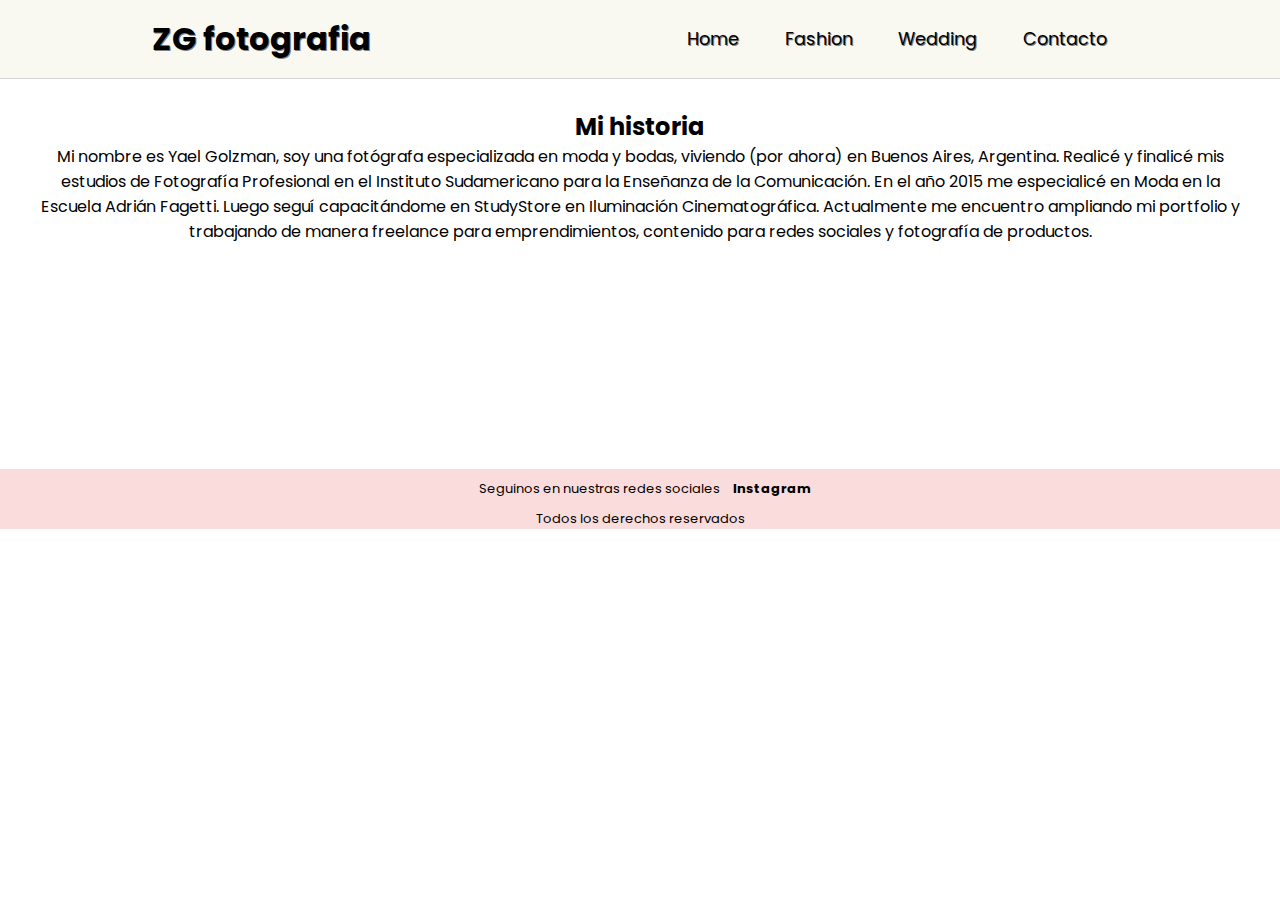
==== pages/aboutme.html @ 8c37d72f "subiendo por primera vez proyectoFinal" ====
<!DOCTYPE html>
<html lang="en">
<head>
    <meta charset="UTF-8">
    <meta http-equiv="X-UA-Compatible" content="IE=edge">
    <meta name="viewport" content="width=device-width, initial-scale=1.0">
     <!-- CSS -->
    <link rel="stylesheet" href="../css/main.css">
    <!-- tipografía -->
       <link rel="preconnect" href="https://fonts.googleapis.com">
       <link rel="preconnect" href="https://fonts.gstatic.com" crossorigin>
       <link href="https://fonts.googleapis.com/css2?family=Poppins&display=swap" rel="stylesheet">
       <title>AboutMe</title>
</head>
<body>
    <header>
        <h1><a href="../index.html" class="link"> ZG fotografia  </a></h1>
        <!-- menu -->
        <nav>
            <ul>
                <li>
                    <a href="../index.html" class="link"> Home </a>
                </li>
                <li>
                    <a href="fashion.html" class="link"> Fashion </a>
                </li>
                <li>
                    <a href="wedding.html" class="link"> Wedding </a>
                </li>
                <li>
                    <a href="contacto.html" class="link"> Contacto </a>
                </li>
            </ul>
        </nav>
    </header>
    <main>
        <div class="aboutMe">
            <h2> Mi historia</h2>
            <p>
            Mi nombre es Yael Golzman, soy una fotógrafa especializada en moda y bodas, viviendo (por ahora) en Buenos Aires, Argentina.

            Realicé y finalicé mis estudios de Fotografía Profesional en el Instituto Sudamericano para la Enseñanza de la Comunicación. En el año 2015 me especialicé en Moda en la Escuela Adrián Fagetti. Luego seguí capacitándome en StudyStore en Iluminación Cinematográfica.
            Actualmente me encuentro ampliando mi portfolio y trabajando de manera freelance para emprendimientos, contenido para redes sociales y fotografía de productos.
            </p>
        </div>
    </main>
    <footer>
        <p class="socialMedia"> Seguinos en nuestras redes sociales </p>
        <a href="https://www.instagram.com/phzanigolzman/" target="_blank" class="link">Instagram</a>  
        <p> Todos los derechos reservados </p>
    </footer>
</body>
</html>
---- css/main.css ----
/*reset*/
*{
    padding: 0px;
    margin: 0px;
    box-sizing: border-box;
}
/*estilos generales*/
.link{
    text-decoration: none;
    color: black;
    font-family: 'Poppins' , sans-serif;
}

/*estilos del index*/
.divBodyIndex {
    display: grid;
    grid-template-columns: auto;
    grid-template-rows: 1fr;
    grid-template-areas: "header"
                         "main"
                         "footer";
    align-items: center;
    }
/* estilos del header*/
header{
    background-color: rgb(249, 249, 242);
    position: sticky;
    top: 0;
    padding: 5px;
    z-index: 2;
    border-bottom:  1px solid rgb(214, 212, 212);
    grid-area: header;
    text-shadow: 1px 1px gray;
}
header h1{
    text-align: center;
    font-family: 'Poppins', sans-serif;
    font-size: 1.5rem;
}
header nav{
    display: flex;
    justify-content: space-around;
}
header nav ul li{
    list-style: none;
    display: inline-block;
    font-family: 'Poppins', sans-serif;
    margin: 2 px 5px;
    padding: 0.3rem;
    font-size: 0.8rem;
}
/* estilos del main*/
.mainIndex{
    grid-area: main;
}
img{
    margin: 10px;
    border-radius: 3px;
    width: 95%;
     }
/*estilos del footer*/
footer {
    font-family: 'Poppins', sans-serif;
    font-size: 13px;
    background-color: rgb(250, 220, 220) ;
    text-align: center;
    grid-area: footer;
}
footer a{
    font-weight: bold;
}
.socialMedia{
    display: inline-block;
    margin: 10px;
}

@media screen and (min-width: 600px){
    .divBodyIndex {
        display: grid;
        grid-template-columns: 1fr;
        grid-template-rows: 1fr;
        grid-template-areas: "header header header"
                             "main main main"
                             "footer footer footer";
        align-items: center; 
    }
    header h1{
        text-align: center;
        font-family: 'Poppins', sans-serif;
        font-size: 2rem;
    }
    header nav ul li{
        font-size: 1rem;
    }
    img{
        margin: 10px;
        border-radius: 3px;
        width: 30%;
        } 
    .descripcion{
        font-size: 1rem;
    }      
    
}
@media screen and (min-width: 1200px){
    .divBodyIndex {
        display: grid;
        grid-template-columns: 1fr;
        grid-template-rows: 1fr;
        grid-template-areas: "header header header"
                             "main main main"
                             "footer footer footer";
        align-items: center; 
    }
    header{
        grid-area: header;
        display: flex;
        justify-content: space-around;
    }
    header h1{
        text-align: center;
        font-family: 'Poppins', sans-serif;
        font-size: 2rem;
        align-self: center;
    }
    header nav ul li{
        font-size: 1.1rem;
        margin: 1rem;
    }
    img{
        margin: 10px;
        border-radius: 3px;
        width: 30%;
        }
    divBodyFashion {
        display: grid;
        grid-template-columns: 1fr;
        grid-template-rows: 1fr;
        grid-template-areas: "header header header"
                            "descripcion descripcion descripcion" 
                             "main main main"
                             "footer footer footer";
        align-items: center; 
    }  
    .descripcion{
        font-size: 1.1rem;
    }
}
/*estilo descripcion*/
.descripcion{
    height: 5rem;
    text-align: center;
    font-family: 'Poppins', sans-serif;
    grid-area: descripcion; 
    align-self: center;  
    margin-top: 1rem;
    font-size: 0.8rem;
}
/*estilo about me*/
.aboutMe{
    height: 350px;
    text-align: center;
    font-family: 'Poppins', sans-serif;
    margin: 20px;
    padding: 10px;

}
.aboutMe p{
    overflow: auto;
}

div form{
    font-family: 'Poppins', sans-serif;
    margin: 20px;
    padding: 15px;
    height: 350px;
}

div form div label{
    margin: 15px;
    display: inline-block;
}

fieldset{
    padding: 10px;
}
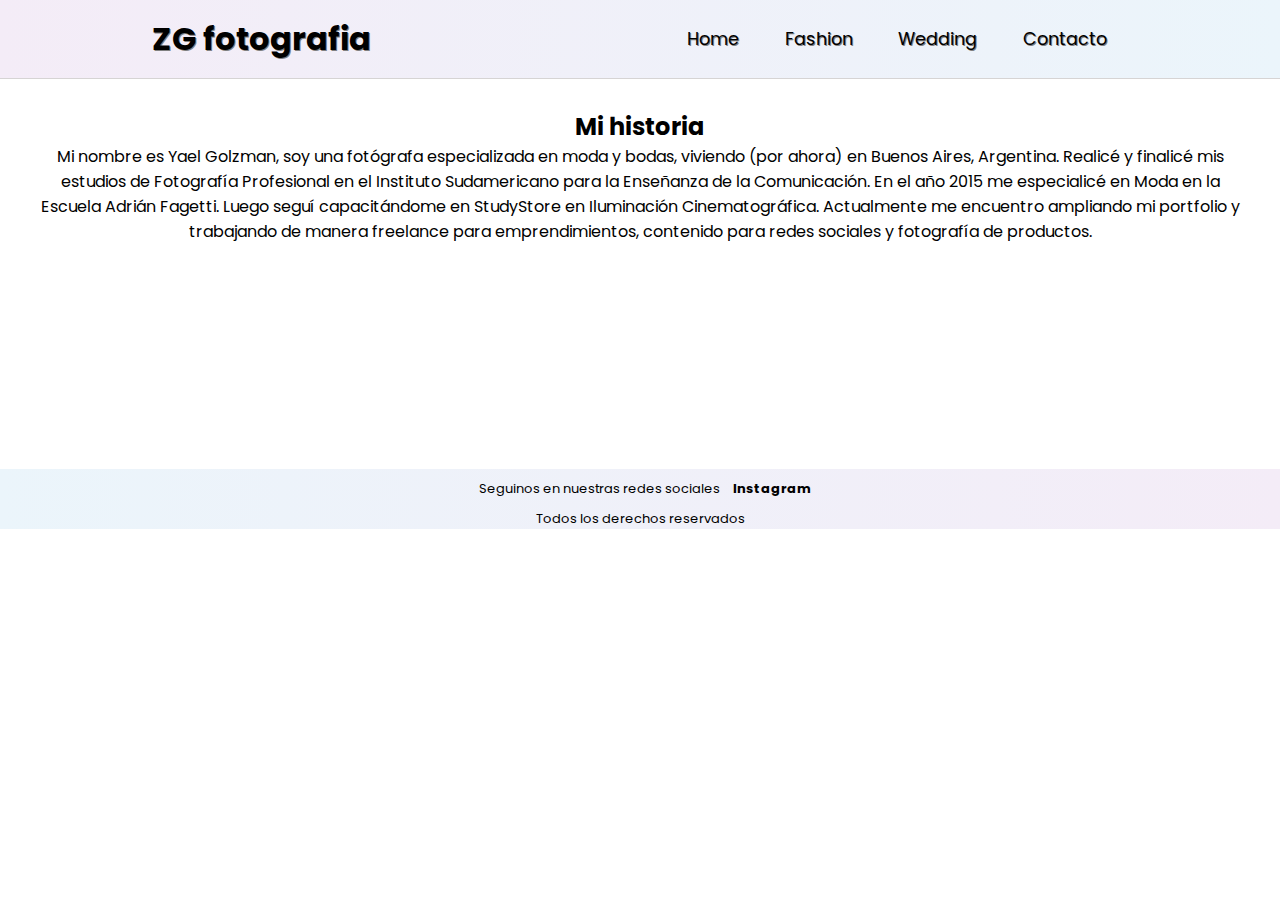
==== commit b3f5fe0e: "agregado de animacion gradiente y transformacion" ====
--- a/pages/aboutme.html
+++ b/pages/aboutme.html
@@ -4,30 +4,32 @@
     <meta charset="UTF-8">
     <meta http-equiv="X-UA-Compatible" content="IE=edge">
     <meta name="viewport" content="width=device-width, initial-scale=1.0">
+    <!-- CSS ANIMATION -->
+    <link rel="stylesheet" href="https://cdnjs.cloudflare.com/ajax/libs/animate.css/4.1.1/animate.min.css"/>
      <!-- CSS -->
     <link rel="stylesheet" href="../css/main.css">
     <!-- tipografía -->
-       <link rel="preconnect" href="https://fonts.googleapis.com">
-       <link rel="preconnect" href="https://fonts.gstatic.com" crossorigin>
-       <link href="https://fonts.googleapis.com/css2?family=Poppins&display=swap" rel="stylesheet">
-       <title>AboutMe</title>
+    <link rel="preconnect" href="https://fonts.googleapis.com">
+    <link rel="preconnect" href="https://fonts.gstatic.com" crossorigin>
+    <link href="https://fonts.googleapis.com/css2?family=Poppins&display=swap" rel="stylesheet">
+    <title>AboutMe</title>
 </head>
 <body>
     <header>
-        <h1><a href="../index.html" class="link"> ZG fotografia  </a></h1>
+        <h1 class="animate__animated animate__fadeInLeft"><a href="../index.html" class="link"> ZG fotografia  </a></h1>
         <!-- menu -->
         <nav>
             <ul>
-                <li>
+                <li class="liMenu">
                     <a href="../index.html" class="link"> Home </a>
                 </li>
-                <li>
+                <li class="liMenu">
                     <a href="fashion.html" class="link"> Fashion </a>
                 </li>
-                <li>
+                <li class="liMenu">
                     <a href="wedding.html" class="link"> Wedding </a>
                 </li>
-                <li>
+                <li class="liMenu">
                     <a href="contacto.html" class="link"> Contacto </a>
                 </li>
             </ul>
@@ -36,7 +38,7 @@
     <main>
         <div class="aboutMe">
             <h2> Mi historia</h2>
-            <p>
+            <p class="animate__animated animate__zoomIn">
             Mi nombre es Yael Golzman, soy una fotógrafa especializada en moda y bodas, viviendo (por ahora) en Buenos Aires, Argentina.
 
             Realicé y finalicé mis estudios de Fotografía Profesional en el Instituto Sudamericano para la Enseñanza de la Comunicación. En el año 2015 me especialicé en Moda en la Escuela Adrián Fagetti. Luego seguí capacitándome en StudyStore en Iluminación Cinematográfica.
--- a/css/main.css
+++ b/css/main.css
@@ -23,7 +23,7 @@
     }
 /* estilos del header*/
 header{
-    background-color: rgb(249, 249, 242);
+    background-image: linear-gradient(to right, rgb(244, 236, 247), rgb(235, 245, 251));
     position: sticky;
     top: 0;
     padding: 5px;
@@ -62,7 +62,7 @@
 footer {
     font-family: 'Poppins', sans-serif;
     font-size: 13px;
-    background-color: rgb(250, 220, 220) ;
+    background-image: linear-gradient(to left, rgb(244, 236, 247), rgb(235, 245, 251));
     text-align: center;
     grid-area: footer;
 }
@@ -127,6 +127,10 @@
         font-size: 1.1rem;
         margin: 1rem;
     }
+    .liMenu:hover{
+        transform: scale(1.3);
+        transition: 2s;
+    }
     img{
         margin: 10px;
         border-radius: 3px;
@@ -163,7 +167,6 @@
     font-family: 'Poppins', sans-serif;
     margin: 20px;
     padding: 10px;
-
 }
 .aboutMe p{
     overflow: auto;
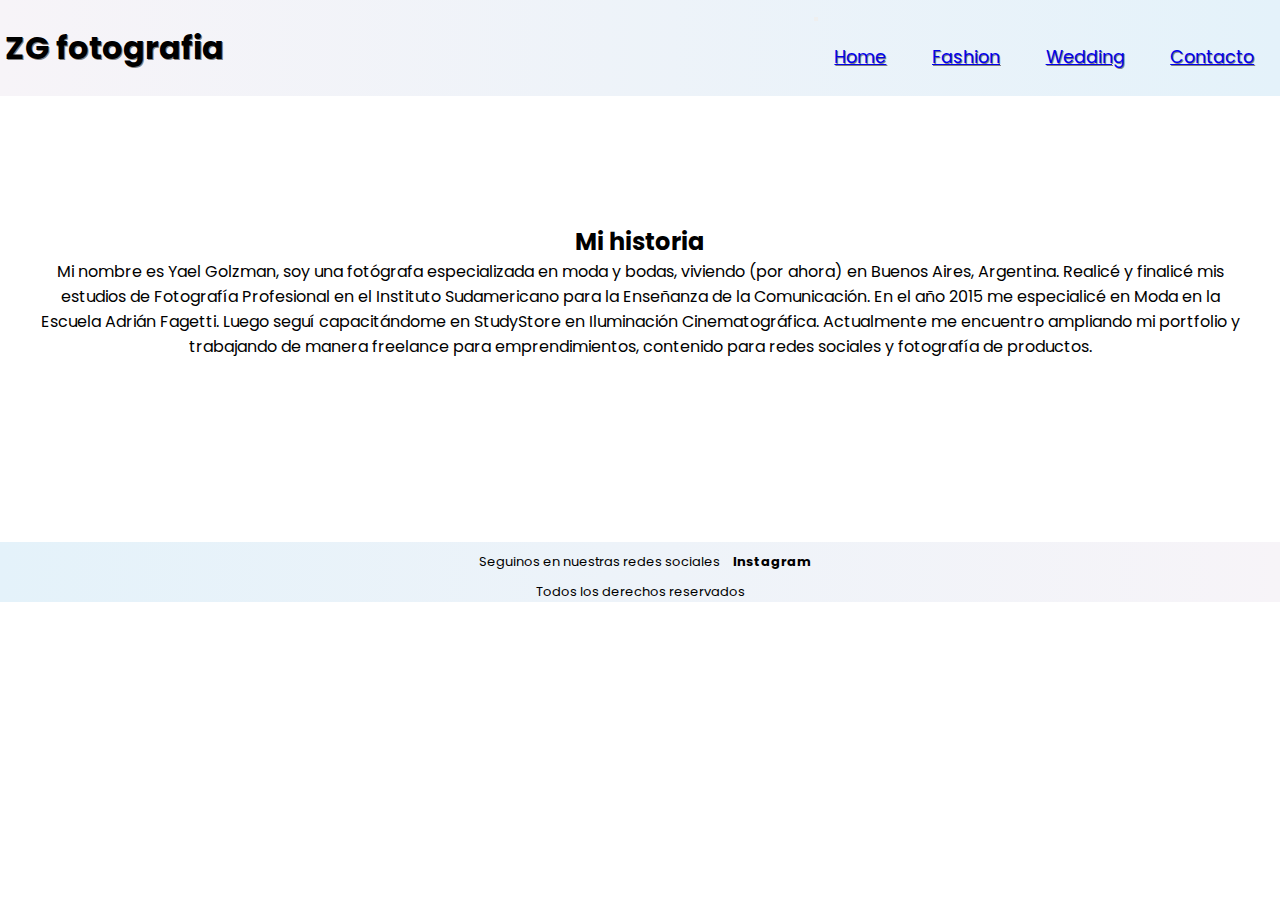
==== commit d462d969: "segunda entrega desafio final" ====
--- a/pages/aboutme.html
+++ b/pages/aboutme.html
@@ -4,6 +4,9 @@
     <meta charset="UTF-8">
     <meta http-equiv="X-UA-Compatible" content="IE=edge">
     <meta name="viewport" content="width=device-width, initial-scale=1.0">
+    <!-- Bootstrap -->
+    <!-- CSS only -->
+    <link href="https://cdn.jsdelivr.net/npm/bootstrap@5.2.0/dist/css/bootstrap.min.css" rel="stylesheet" integrity="sha384-gH2yIJqKdNHPEq0n4Mqa/HGKIhSkIHeL5AyhkYV8i59U5AR6csBvApHHNl/vI1Bx" crossorigin="anonymous">
     <!-- CSS ANIMATION -->
     <link rel="stylesheet" href="https://cdnjs.cloudflare.com/ajax/libs/animate.css/4.1.1/animate.min.css"/>
      <!-- CSS -->
@@ -15,26 +18,39 @@
     <title>AboutMe</title>
 </head>
 <body>
-    <header>
-        <h1 class="animate__animated animate__fadeInLeft"><a href="../index.html" class="link"> ZG fotografia  </a></h1>
-        <!-- menu -->
-        <nav>
-            <ul>
-                <li class="liMenu">
-                    <a href="../index.html" class="link"> Home </a>
-                </li>
-                <li class="liMenu">
-                    <a href="fashion.html" class="link"> Fashion </a>
-                </li>
-                <li class="liMenu">
-                    <a href="wedding.html" class="link"> Wedding </a>
-                </li>
-                <li class="liMenu">
-                    <a href="contacto.html" class="link"> Contacto </a>
-                </li>
-            </ul>
-        </nav>
-    </header>
+    <div class="container-fluid"> 
+        <header class="row header">
+            <div class="col-4 text-center">
+                <h1 class="animate__animated animate__fadeInLeft"><a href="../index.html" class="link"> ZG fotografia  </a></h1>
+            </div>
+            <div class="col-8">
+                <nav class="navbar navbar-expand-lg">
+                    <div class="container-fluid float-right">
+                         <button class="navbar-toggler" type="button" data-bs-toggle="collapse" data-bs-target="#navbarSupportedContent" aria-controls="navbarSupportedContent" aria-expanded="false" aria-label="Toggle navigation">
+                        <span class="navbar-toggler-icon"></span>
+                      </button>
+                      <div class="collapse navbar-collapse" id="navbarSupportedContent">
+                        <ul class="navbar-nav me-auto mb-2 mb-lg-0">
+                          <li class="nav-item">
+                            <a class="nav-link active" aria-current="page" href="../index.html">Home</a>
+                          </li>
+                          <li class="nav-item">
+                            <a class="nav-link active" aria-current="page" href="fashion.html">Fashion</a>
+                          </li>
+                          <li class="nav-item">
+                            <a class="nav-link active" aria-current="page" href="wedding.html">Wedding</a>
+                          </li>
+                          <li class="nav-item">
+                            <a class="nav-link active" aria-current="page" href="contacto.html">Contacto</a>
+                          </li>    
+                        </ul>
+                           </div>
+                    </div>
+                  </nav>
+            </div>
+            
+        </header>
+    </div>
     <main>
         <div class="aboutMe">
             <h2> Mi historia</h2>
@@ -51,5 +67,7 @@
         <a href="https://www.instagram.com/phzanigolzman/" target="_blank" class="link">Instagram</a>  
         <p> Todos los derechos reservados </p>
     </footer>
+    <!-- JavaScript Bundle with Popper -->
+    <script src="https://cdn.jsdelivr.net/npm/bootstrap@5.2.0/dist/js/bootstrap.bundle.min.js" integrity="sha384-A3rJD856KowSb7dwlZdYEkO39Gagi7vIsF0jrRAoQmDKKtQBHUuLZ9AsSv4jD4Xa" crossorigin="anonymous"></script>
 </body>
 </html>--- a/css/main.css
+++ b/css/main.css
@@ -15,7 +15,7 @@
 .divBodyIndex {
     display: grid;
     grid-template-columns: auto;
-    grid-template-rows: 1fr;
+    grid-template-rows: 1fr 1fr 1fr;
     grid-template-areas: "header"
                          "main"
                          "footer";
@@ -23,15 +23,17 @@
     }
 /* estilos del header*/
 header{
-    background-image: linear-gradient(to right, rgb(244, 236, 247), rgb(235, 245, 251));
+    background-image: linear-gradient(to right, rgb(247, 244, 248), rgb(228, 242, 250));
     position: sticky;
     top: 0;
     padding: 5px;
     z-index: 2;
-    border-bottom:  1px solid rgb(214, 212, 212);
     grid-area: header;
     text-shadow: 1px 1px gray;
-}
+    display: flex;
+    justify-content: space-between;
+    align-items: center;
+    }
 header h1{
     text-align: center;
     font-family: 'Poppins', sans-serif;
@@ -39,7 +41,7 @@
 }
 header nav{
     display: flex;
-    justify-content: space-around;
+    justify-content: space-between;
 }
 header nav ul li{
     list-style: none;
@@ -62,7 +64,7 @@
 footer {
     font-family: 'Poppins', sans-serif;
     font-size: 13px;
-    background-image: linear-gradient(to left, rgb(244, 236, 247), rgb(235, 245, 251));
+    background-image: linear-gradient(to left, rgb(247, 244, 248), rgb(228, 242, 250));
     text-align: center;
     grid-area: footer;
 }
@@ -115,7 +117,7 @@
     header{
         grid-area: header;
         display: flex;
-        justify-content: space-around;
+        justify-content: space-between;
     }
     header h1{
         text-align: center;
@@ -123,6 +125,10 @@
         font-size: 2rem;
         align-self: center;
     }
+    /*header nav ul{
+        display: flex;
+        justify-content: end;
+    }*/
     header nav ul li{
         font-size: 1.1rem;
         margin: 1rem;
@@ -149,6 +155,17 @@
     .descripcion{
         font-size: 1.1rem;
     }
+    divBodyWedding{
+        display: grid;
+        grid-template-columns: 1fr;
+        grid-template-rows: 1fr;
+        grid-template-areas: "header header header"
+                            "descripcion descripcion descripcion" 
+                             "galeriaWedding galeriaWedding galeriaWedding"
+                             "footer footer footer";
+        align-items: center; 
+
+    }
 }
 /*estilo descripcion*/
 .descripcion{
@@ -160,23 +177,45 @@
     margin-top: 1rem;
     font-size: 0.8rem;
 }
+/*estilo wedding*/
+.divBodyWedding{
+    display: grid;
+    grid-template-columns: auto;
+    grid-template-rows: 1fr 1fr 1fr;
+    grid-template-areas: "header"
+                        "descripcion"
+                         "galeriaWedding"
+                         "footer";
+    align-items: center;
+
+}
+.galeriaWedding{
+    display: flex;
+    justify-content: center;
+    grid-area: galeriaWedding;
+}
+.headerWedding{
+    grid-area: header;
+}
+
+
 /*estilo about me*/
 .aboutMe{
     height: 350px;
     text-align: center;
     font-family: 'Poppins', sans-serif;
-    margin: 20px;
-    padding: 10px;
+    margin-top: 6rem;
+    padding: 2rem;
+    flex-direction: column;
+    justify-content: center;
 }
 .aboutMe p{
     overflow: auto;
 }
 
-div form{
-    font-family: 'Poppins', sans-serif;
-    margin: 20px;
-    padding: 15px;
-    height: 350px;
+/*estilo contacto*/
+.mainContacto{
+    margin: 3.5rem 0.8rem;
 }
 
 div form div label{
@@ -186,4 +225,4 @@
 
 fieldset{
     padding: 10px;
-}+}
